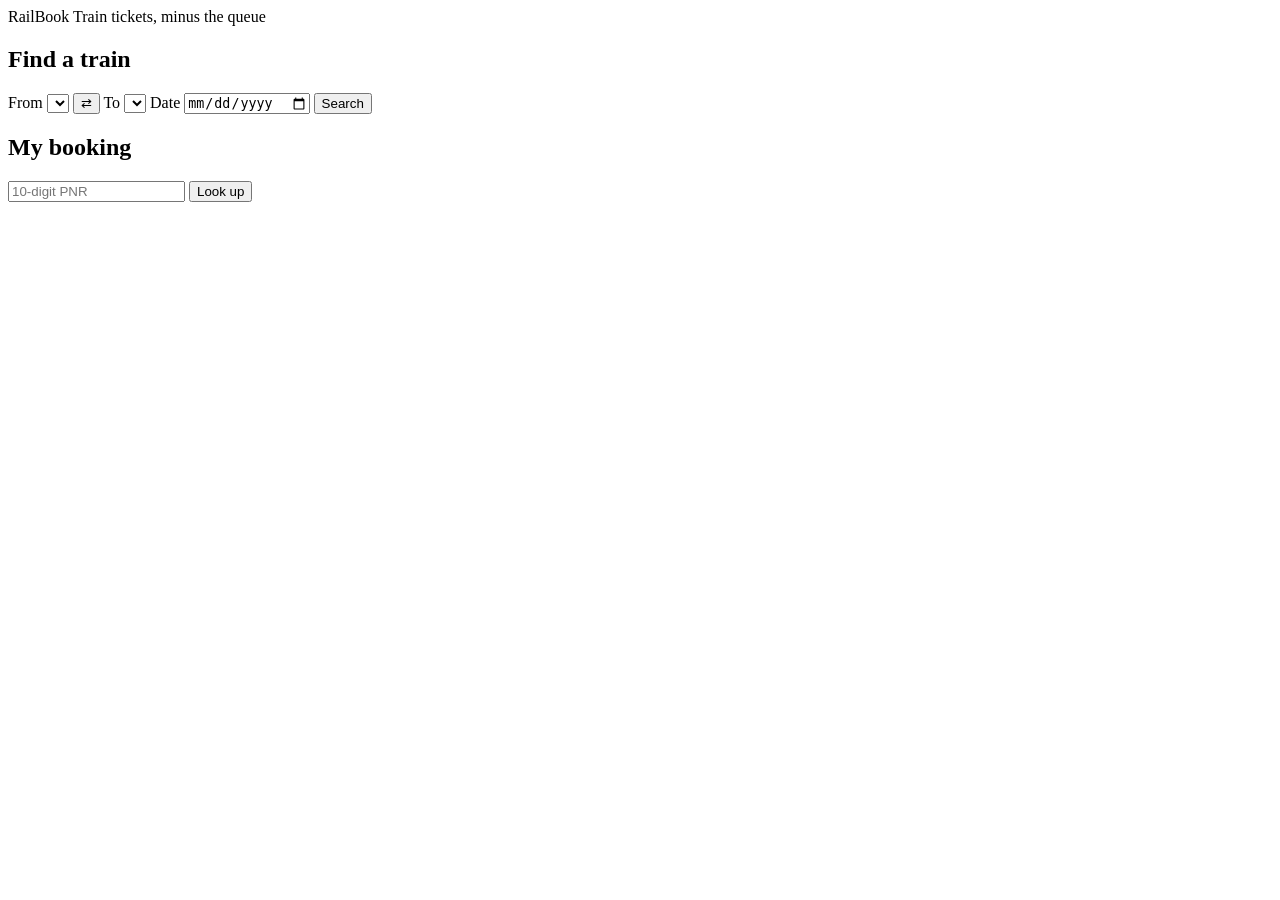
==== app/static/index.html @ ac3eb0d8 "Add a quick web frontend served by the API Static HTML/JS/CSS (no external scripts) for search, book" ====
<!doctype html>
<html lang="en">
<head>
  <meta charset="utf-8">
  <meta name="viewport" content="width=device-width, initial-scale=1">
  <title>RailBook</title>
  <link rel="stylesheet" href="/static/styles.css">
  <script src="/static/app.js" defer></script>
</head>
<body>
  <header class="topbar">
    <div class="wrap">
      <span class="logo">RailBook</span>
      <span class="tagline">Train tickets, minus the queue</span>
    </div>
  </header>

  <main class="wrap">
    <section class="card" aria-labelledby="search-title">
      <h1 id="search-title">Find a train</h1>
      <form id="search-form" class="search-grid">
        <label>From
          <select id="from" required></select>
        </label>
        <button type="button" id="swap" class="icon-btn" aria-label="Swap stations" title="Swap stations">⇄</button>
        <label>To
          <select id="to" required></select>
        </label>
        <label>Date
          <input type="date" id="date" required>
        </label>
        <button type="submit" class="primary">Search</button>
      </form>
    </section>

    <section id="results" aria-live="polite"></section>

    <section class="card" aria-labelledby="pnr-title">
      <h2 id="pnr-title">My booking</h2>
      <form id="pnr-form" class="pnr-row">
        <input id="pnr" inputmode="numeric" pattern="[0-9]{10}" maxlength="10"
               placeholder="10-digit PNR" aria-label="PNR" required>
        <button type="submit">Look up</button>
      </form>
      <div id="pnr-result"></div>
    </section>
  </main>

  <dialog id="book-dialog">
    <form id="book-form" method="dialog">
      <h2>Book seats</h2>
      <p id="book-summary" class="muted"></p>
      <label>Passenger name
        <input id="passenger" maxlength="100" required autocomplete="name">
      </label>
      <label>Seats
        <input id="seats" type="number" min="1" max="6" value="1" required>
      </label>
      <label class="check">
        <input id="fail-payment" type="checkbox">
        Simulate a declined payment
      </label>
      <p id="book-total" class="total"></p>
      <div class="dialog-actions">
        <button type="button" id="book-cancel">Cancel</button>
        <button type="submit" class="primary" id="book-submit">Pay &amp; book</button>
      </div>
    </form>
  </dialog>

  <div id="toast" role="status" aria-live="polite" hidden></div>
</body>
</html>
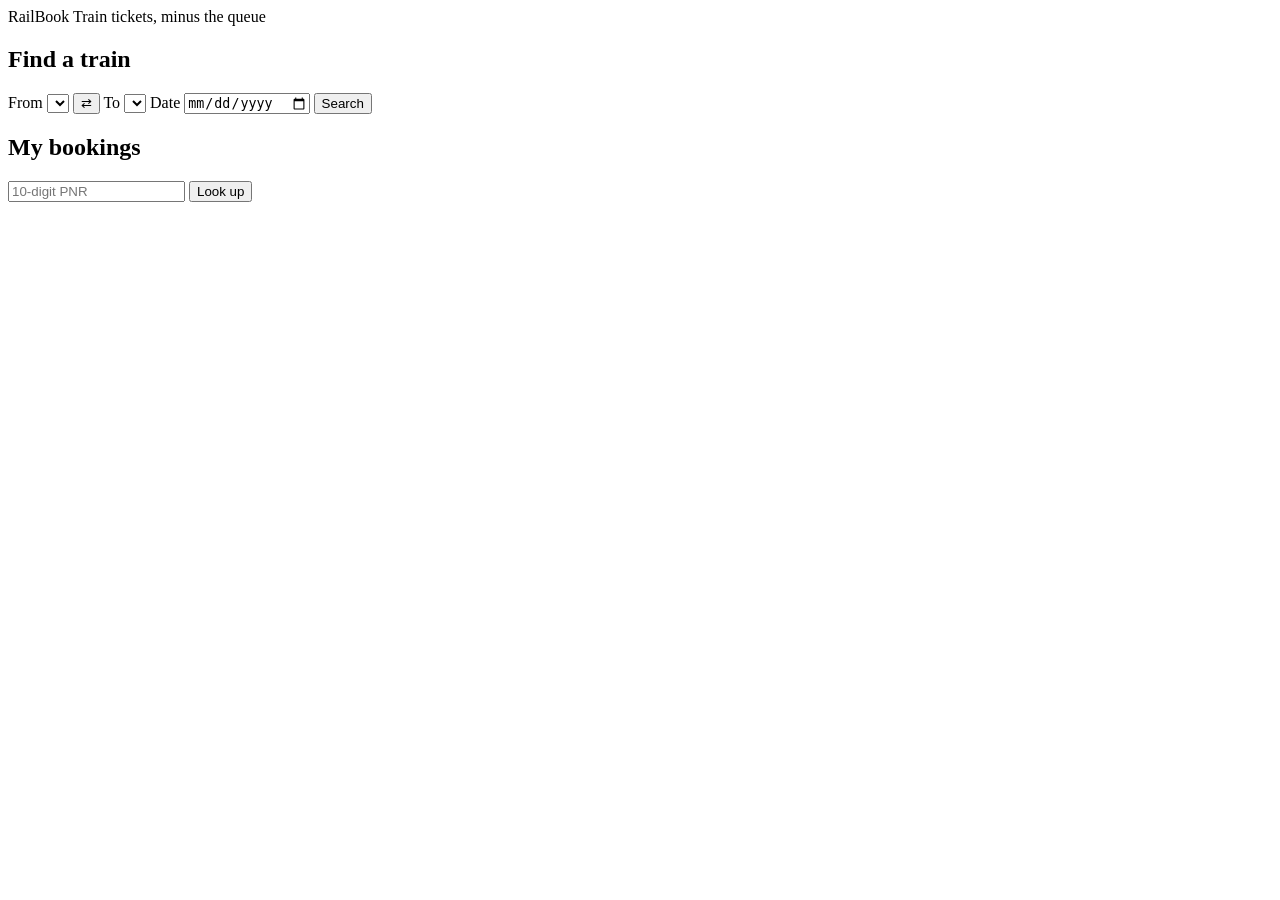
==== commit 543a485a: "Frontend login: hand-written OIDC Authorization Code + PKCE - app/static/auth.js: PKCE verifier/chal" ====
--- a/app/static/index.html
+++ b/app/static/index.html
@@ -5,6 +5,8 @@
   <meta name="viewport" content="width=device-width, initial-scale=1">
   <title>RailBook</title>
   <link rel="stylesheet" href="/static/styles.css">
+  <!-- defer keeps this order: auth.js defines Auth before app.js uses it. -->
+  <script src="/static/auth.js" defer></script>
   <script src="/static/app.js" defer></script>
 </head>
 <body>
@@ -12,6 +14,7 @@
     <div class="wrap">
       <span class="logo">RailBook</span>
       <span class="tagline">Train tickets, minus the queue</span>
+      <div id="account" class="account"></div>
     </div>
   </header>
 
@@ -36,7 +39,8 @@
     <section id="results" aria-live="polite"></section>
 
     <section class="card" aria-labelledby="pnr-title">
-      <h2 id="pnr-title">My booking</h2>
+      <h2 id="pnr-title">My bookings</h2>
+      <div id="my-bookings"></div>
       <form id="pnr-form" class="pnr-row">
         <input id="pnr" inputmode="numeric" pattern="[0-9]{10}" maxlength="10"
                placeholder="10-digit PNR" aria-label="PNR" required>
